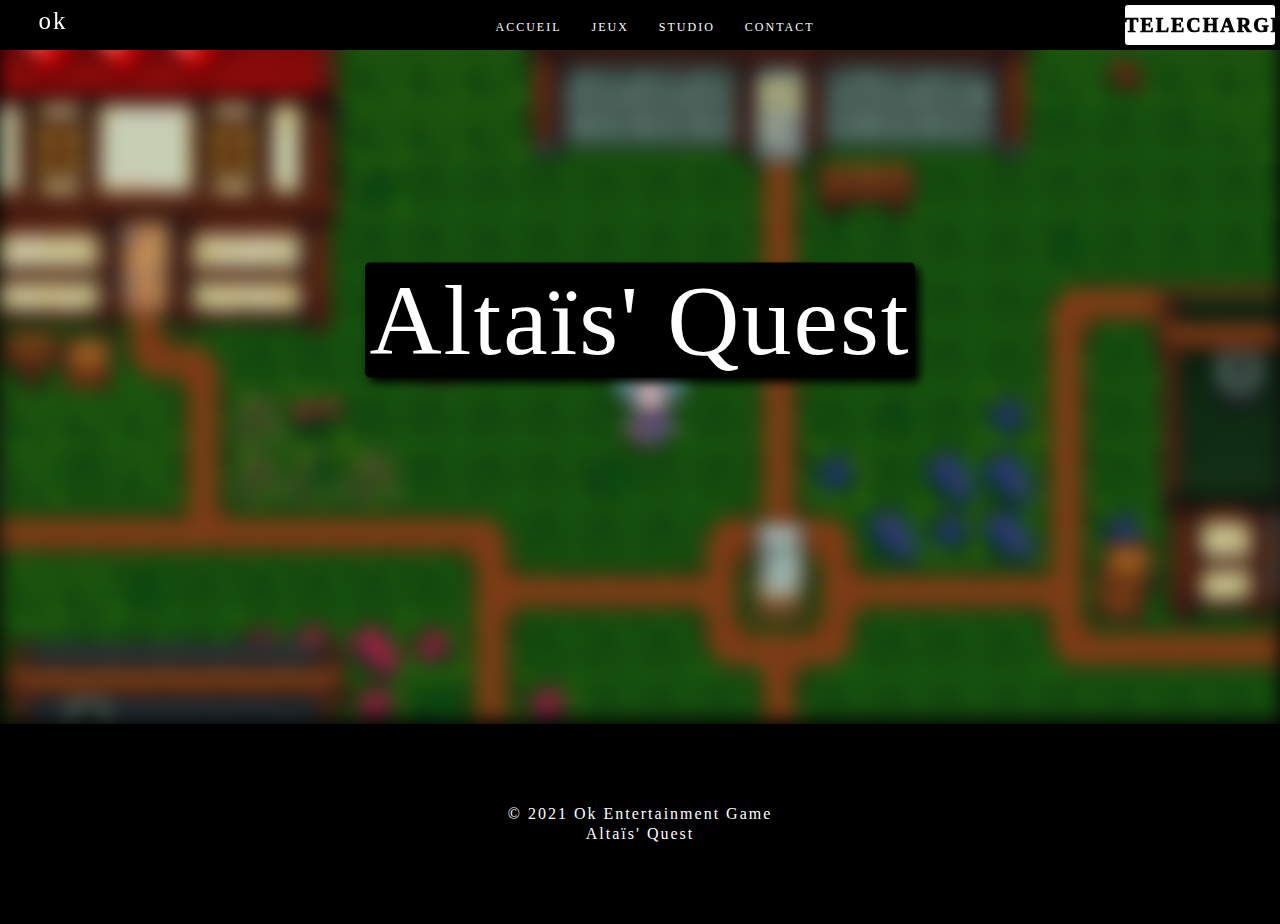
==== index.html @ d8034740 "Rename accueil.html to index.html" ====
<!DOCTYPE html>
<head>
	<STYLE>A {text-decoration: none;} </STYLE>
	<link rel="stylesheet" type="text/css" href="css.css">
	<meta name="viewport" content="width=device-width, initial-scale=1.0">
	<meta charset="utf-8">
	<title>Ok Studio</title>
	<link rel="icon" href="ok.png">
</head>
<body style="background-color: #000">
	<!--BARRE DU HAUT-->
	<div class="shape">
		<a href="" class="logoText">ok</a>
			<!--différentes rubriques-->
	<div class="rubriques">
			<li><a href="accueil.html">ACCUEIL</a></li>
			<li><a href="altais.html">JEUX</a></li>
			<li><a href="studio.html">STUDIO</a></li>
			<li><a href="">CONTACT</a>
		<ul class="ulContacts">
			<li><a href="https://instagram.com/altais_quest" target="_blank">INSTAGRAM</a></li>
			<li><a href="https://discord.com" target="_blank"DISCORD</a>DISCORD</li>
		</ul>
	</div>
			<!--droite de la barre-->
			<a class="download" href="plateforme.html">TELECHARGER</a>
			<a class="android" href="lienversplaystore">TELECHARGER</a>
		</div>
	<!--PARTIE grande image-->
		  
			<img src="middle.png" class="middleImg">

          <a class="grosText" href="altais.html">Altaïs' Quest</a>
        <div class="barreBas">
          <div class="infos">© 2021 Ok Entertainment Game<br>Altaïs' Quest</div>  
        </div>
    </div>    
</body>
---- css.css ----
body{
  margin: 0;
  padding: 0;
  background:  linear-gradient(black 0%, black 25%,#111 50%, black 75%,#111 100%);
  font-family: vivaldi;
  letter-spacing: 2px;
  font-weight: normal;
}

/*barre de menus*/

.logo{
  z-index: 1000;
  position: fixed;
  width: 3.6%;
  top: 10px;
  left: 1%;
}

.logoText{
  font-size: 25px;
  color: white;
  z-index: 100;
  position: fixed;
  left: 3%;
  top: 7px;
  font-family: papyrus;
  transition: 0.5s;
}
.logoText:hover{
  color: red;
  transition: 0.5s;
}
a{
  text-decoration: none;
  color: #fff;
}
a:active{
  color: red;
}
div > li{
  z-index: 4;
  position: relative;
  top: 20px;
  font-size: 12px;
  font-family: calibri;
  list-style-type: none;
  float: left;
  margin-left: 30px;
}
.rubriques{
  position: absolute;
  left: 50%;
  display: flex;
  flex-direction: row;
  flex-wrap: wrap;
  justify-content: start;
  transform: translate(-50%);
}
li:hover{
  height: 29px;
  border-bottom: 2px solid red;
}
.ulContacts{
  display: none;
  z-index: 5;
}
li:hover .ulContacts{
  display: inline-block;
  position: absolute;
  top: 20px;
  left: 0px;
  padding: 0px;
  background-color: black;
  opacity: 0.8;
  list-style-type: none;
  border-radius: 5px;
}
.ulContacts li{
  border-bottom: none;
  height: 15px;
}
.ulContacts a:hover{
  color: red;
}
.ulContacts a{
  padding: 15px 30px;
  font-size: 13px;
  position: relative;
  top: 7px;
}

.download{
  height: 40px;
  width: 150px;
  text-align: center;
  position: absolute;
  top: 5px;
  right: 5px;
  background-color: white;
  font-family: agency FB;
  font-weight: 1000;
  font-size: 20px;
  line-height: 40px;
  color: black;
  border-radius: 3px;
  transition: 0.5s;
}

.download:hover{
  transition: 0.5s;
  background-color: #111;
  color: white;
}

.android{
  display: none;
  height: 40px;
  width: 150px;
  text-align: center;
  position: absolute;
  top: 5px;
  right: 5px;
  background-color: white;
  font-family: agency FB;
  font-weight: 1000;
  font-size: 20px;
  line-height: 40px;
  color: black;
  border-radius: 3px;
  transition: 0.5s;
}

.android:hover{
  transition: 0.5s;
  background-color: #111;
  color: white;
}
.shape{
  z-index: 3;
  position: fixed;
  top: 0%;
  left: 0%;
  width: 100%;
  height: 50px;
  margin: 0px;
  background-color: black;
}

/*partie jeu (altais.html)
partie grande image*/

.middle{
  position: fixed;
  top: 0;
  left: 50%;
  transform: translate(-50%);
  width: 100%;
  height: 100%;
  z-index: 0;
}
/*partie synopsis*/

.divSynopsis{
  position: relative;
  margin-top: 10%;
  margin-bottom: 10%;
  width: 100%;
}

.textpart{
  position: relative;
  display: flex;
  flex-direction: column;
  flex-wrap: wrap;
  background: linear-gradient(rgba(0, 0, 0,0) 0%, rgba(0, 0, 0,0.7) 7%, black 100%);
  z-index: 1;
  margin-top: 50%;
}

.txtSynopsis{
  background: -webkit-linear-gradient(#eee, #eee);
  -webkit-background-clip: text;
  -webkit-text-fill-color: transparent;
  line-height: 150%;
  text-align: center;
  color: white;
  font-size: 25px;
  position: relative;
  margin: auto;
  top: 25%;
  font-family: bahnschrift;
  width: 50%;
  letter-spacing: initial;
  z-index: 1;
}


/* partie presentation du jeu */

.divPresentation{
  position: relative;
  margin-top: 10%;
  margin-bottom: 10%;
  top: 0px;
  width: 100%;
}

.txtPresentation{
  background: -webkit-linear-gradient(#eee, #eee);
  -webkit-background-clip: text;
  -webkit-text-fill-color: transparent;
  line-height: 150%;
  text-align: center;
  color: white;
  font-size: 25px;
  position: relative;
  margin: auto;
  font-family: bahnschrift;
  width: 50%;
  letter-spacing: initial;
  z-index: 1;
}

.txtStudio{
  font-size: 20px;
  font-family: calibri;
  color: white;
  text-align: center;
  position: relative;
  top: 0;
  left: 0;
  margin-top: 25%;
  margin-left:50%;
  margin-right:50%;
  transform: translate(-50%,-50%);
  background-color: black;
  font-weight: lighter;
  border-radius: 5px;
  filter: drop-shadow(5px 5px 5px black);
  z-index: 2;
  width: 50%;
  height: 50%;
  transition: 0.5s;
}

.txtStudio > p{
  padding: 20px;
  letter-spacing: 0;
}

/*partie plateforme*/ 

.divPlateforme{
  display: flex;
  position: absolute;
  top: 0;
  left: 0;
  margin-top: 25%;
  margin-left:50%;
  margin-right:50%;
  transform: translate(-50%,-50%);
  background-color: black;
  border-radius: 5px;
  filter: drop-shadow(5px 5px 5px black);
  z-index: 2;
  overflow: hidden;
}

.divPlateforme > a > img{
  width: 100px;
  height: 110px;
}

.divPlateforme > a{
  margin: 20px;
  font-family: calibri;
  text-align: center;
}

.divPlateforme > a:hover{
  font-family: calibri;
  text-align: center;
  color: red;
}

/*partie equipe (noms et rôles)*/

.divParticipants{
  color: #fff;
  position: relative;
  display: flex;
  flex-direction: column;
  margin-top: 10%;
  margin-bottom: 2%;
  width: 100%;
}
.participants{
  text-align: center;
  color: white;
  font-weight: bold;
  font-size: 30px;
  position: relative;
  margin: auto;
  margin-bottom: 2%;
  font-family: arial;
  width: 50%;
}
.fonctions{
  background: -webkit-linear-gradient(#eee, #eee);
  -webkit-background-clip: text;
  -webkit-text-fill-color: transparent;
  line-height: 150%;
  text-align: center;
  color: white;
  font-size: 16px;
  position: relative;
  margin: auto;
  top: 25%;
  font-family: arial;
  width: 50%;
  letter-spacing: initial;
  z-index: 1;
}
/*partie accueil (accueil.html)
partie grande image*/


.grosText{
  font-size: 100px;
  color: white;
  text-align: center;
  position: absolute;
  top: 0;
  left: 0;
  margin-top: 25%;
  margin-left:50%;
  margin-right:50%;
  transform: translate(-50%,-50%);
  background-color: black;
  border-radius: 5px;
  filter: drop-shadow(5px 5px 5px black);
  z-index: 2;
  width: 550px;
  transition: 0.5s;
}
.grosText:hover{
  background-color: red;
  color: #fff;
  transition: 0.5s;
}

.middleImg{
  position: relative;
  left: 50%;
  transform: translate(-50%);
  width: 100%;
  filter: blur(10px);
}

/* footer */

.infos{
  position: absolute;
  left: 50%;
  transform: translatex(-50%);
  font-family: papyrus;
  top: 40%;
  z-index: 100;
  color: white;
  font-size: 16px;
  text-align: center;
  line-height: 20px;
}

.barreBas{
  width: 100%;
  height: 200px;
  position: relative;
  bottom: 0px;
  background-color: black;
}

/* highlight animation */

@import url("https://fonts.googleapis.com/css?family=Bitter:700");
.container {
  background-color: none;
  color: #343434;
}
.container h1 {
  font-family: "Bitter", serif;
  line-height: 1.4;
  word-spacing: 3px;
  max-width: 45rem;
  text-shadow: 0px 1px 0px white;
}
.container .highlight {
  display: inline-block;
  color: #343434;
  transition: color 250ms, text-shadow 250ms;
  text-decoration: none;
  text-shadow: 0px 1px 0px white;
  position: relative;
  z-index: 0;
}
.container .highlight::after {
  position: absolute;
  z-index: -1;
  bottom: 0px;
  left: 50%;
  transform: translateX(-50%);
  content: "";
  width: 100%;
  height: 3px;
  background-color: red;
  transition: all 250ms;
}
.container .highlight:hover {
  color: white;
  text-shadow: 0px 1px 0px black;
}
.container .highlight:hover::after {
  height: 105%;
  width: 105%;
}


@media only screen and (max-width:675px){

  .download{
    display: none;
  }

  .android{
    display: block;
  }

  .shape{
    display: flex;
    flex-direction: column;
    align-items: center;
    min-height: 15%;
  }

 

  .rubriques{
    position: relative;
    transform: translate(0,0);
    left: 0;
  }

  .logoText{
    position: relative;
  }

  .middle, .video{
    margin-top: 20%;
  }

  .textpart{
    margin-top: 75%;
  }
  .divPresentation{
    margin-top: 25%;
  }

  .grosText{
    margin-top: 50%;
    font-size: 42px;
    width: max-content;
  }



}
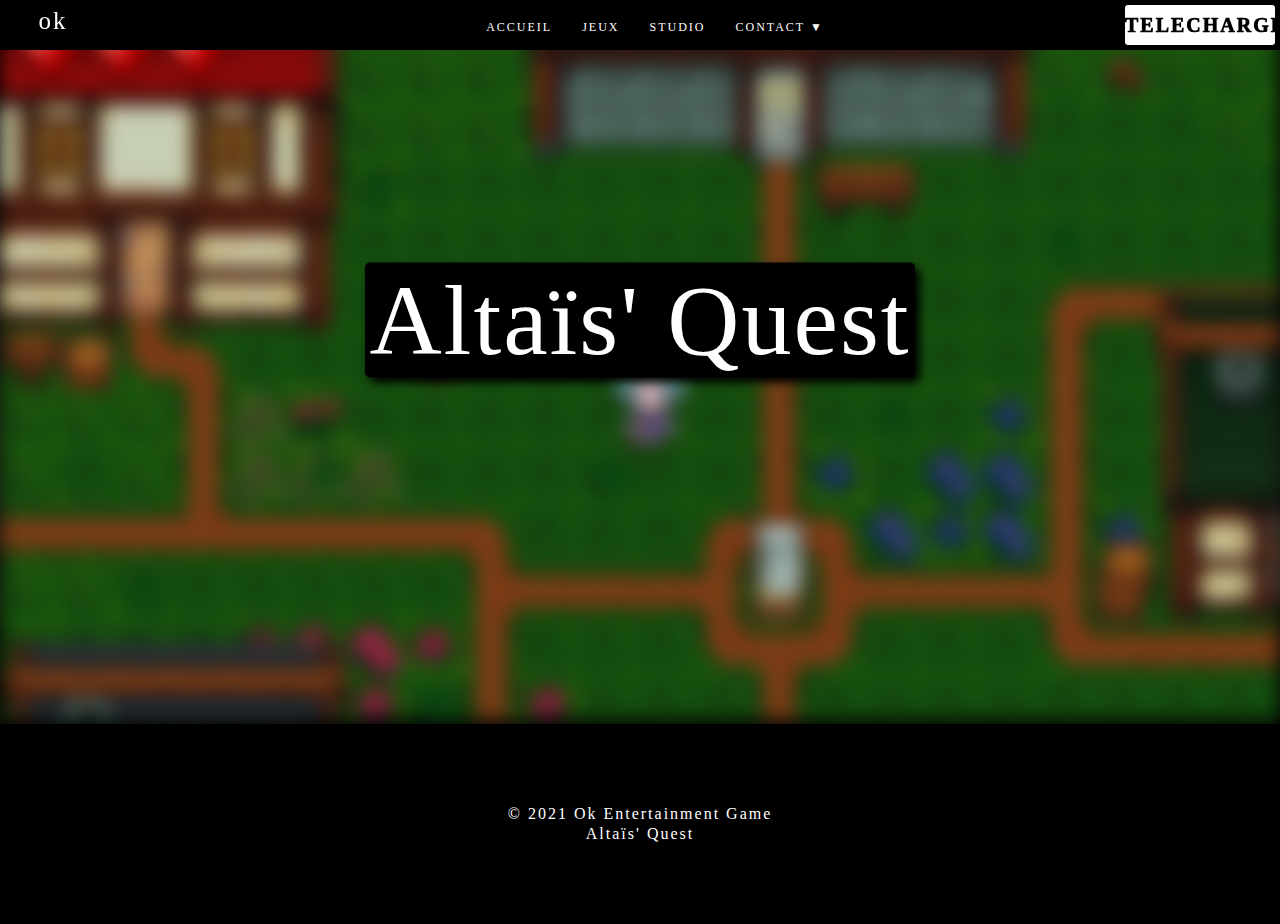
==== commit a1b13b67: "Update index.html" ====
--- a/index.html
+++ b/index.html
@@ -13,18 +13,17 @@
 		<a href="" class="logoText">ok</a>
 			<!--différentes rubriques-->
 	<div class="rubriques">
-			<li><a href="accueil.html">ACCUEIL</a></li>
+			<li><a href="">ACCUEIL</a></li>
 			<li><a href="altais.html">JEUX</a></li>
 			<li><a href="studio.html">STUDIO</a></li>
-			<li><a href="">CONTACT</a>
+			<li><a href="">CONTACT ▼</a>
 		<ul class="ulContacts">
 			<li><a href="https://instagram.com/altais_quest" target="_blank">INSTAGRAM</a></li>
-			<li><a href="https://discord.com" target="_blank"DISCORD</a>DISCORD</li>
+			<li><a href="https://discord.com" target="_blank">DISCORD</a></li>
 		</ul>
 	</div>
 			<!--droite de la barre-->
 			<a class="download" href="plateforme.html">TELECHARGER</a>
-			<a class="android" href="lienversplaystore">TELECHARGER</a>
 		</div>
 	<!--PARTIE grande image-->
 		  
--- a/css.css
+++ b/css.css
@@ -67,10 +67,12 @@
   z-index: 5;
 }
 li:hover .ulContacts{
-  display: inline-block;
+  display:inline-block;
   position: absolute;
   top: 20px;
   left: 0px;
+  transform: translate(-20%);
+  text-align: center;
   padding: 0px;
   background-color: black;
   opacity: 0.8;
@@ -85,7 +87,7 @@
   color: red;
 }
 .ulContacts a{
-  padding: 15px 30px;
+  padding: 10px 20px;
   font-size: 13px;
   position: relative;
   top: 7px;
@@ -116,19 +118,12 @@
 
 .android{
   display: none;
-  height: 40px;
-  width: 150px;
-  text-align: center;
-  position: absolute;
-  top: 5px;
-  right: 5px;
-  background-color: white;
-  font-family: agency FB;
-  font-weight: 1000;
-  font-size: 20px;
-  line-height: 40px;
-  color: black;
-  border-radius: 3px;
+  width: 10px;
+  height: 10px;
+  position: absolute;
+  top: 10px;
+  right: 10%;
+  transform: translate(-50%);
   transition: 0.5s;
 }
 
@@ -228,7 +223,32 @@
   font-family: calibri;
   color: white;
   text-align: center;
-  position: relative;
+  position: absolute;
+  top: 0;
+  left: 0;
+  margin-top: 30%;
+  margin-left:50%;
+  margin-right:50%;
+  transform: translate(-50%,-50%);
+  background-color: black;
+  font-weight: lighter;
+  border-radius: 5px;
+  filter: drop-shadow(5px 5px 5px black);
+  width: 500px;
+  z-index: 2;
+  transition: 0.5s;
+}
+
+.txtStudio > p{
+  padding: 20px;
+  letter-spacing: 0;
+}
+
+/*partie plateforme*/ 
+
+.divPlateforme{
+  display: flex;
+  position: absolute;
   top: 0;
   left: 0;
   margin-top: 25%;
@@ -236,24 +256,76 @@
   margin-right:50%;
   transform: translate(-50%,-50%);
   background-color: black;
-  font-weight: lighter;
   border-radius: 5px;
   filter: drop-shadow(5px 5px 5px black);
   z-index: 2;
+  overflow: hidden;
+}
+
+.divPlateforme > a > img{
+  width: 100px;
+  height: 110px;
+}
+
+.divPlateforme > a{
+  margin: 40px;
+  margin-left: 0px;
+  font-family: calibri;
+  text-align: center;
+}
+
+.divPlateforme > a:hover{
+  font-family: calibri;
+  text-align: center;
+  color: red;
+}
+
+/*partie equipe (noms et rôles)*/
+
+.divParticipants{
+  color: #fff;
+  position: relative;
+  display: flex;
+  flex-direction: column;
+  margin-top: 10%;
+  margin-bottom: 2%;
+  width: 100%;
+}
+.participants{
+  text-align: center;
+  color: white;
+  font-weight: bold;
+  font-size: 30px;
+  position: relative;
+  margin: auto;
+  margin-bottom: 2%;
+  font-family: arial;
   width: 50%;
-  height: 50%;
-  transition: 0.5s;
-}
-
-.txtStudio > p{
-  padding: 20px;
-  letter-spacing: 0;
-}
-
-/*partie plateforme*/ 
-
-.divPlateforme{
-  display: flex;
+}
+.fonctions{
+  background: -webkit-linear-gradient(#eee, #eee);
+  -webkit-background-clip: text;
+  -webkit-text-fill-color: transparent;
+  line-height: 150%;
+  text-align: center;
+  color: white;
+  font-size: 16px;
+  position: relative;
+  margin: auto;
+  top: 25%;
+  font-family: arial;
+  width: 50%;
+  letter-spacing: initial;
+  z-index: 1;
+}
+/*partie accueil (accueil.html)
+partie grande image*/
+
+
+.grosText{
+  font-size: 100px;
+  color: white;
+  text-align: center;
   position: absolute;
   top: 0;
   left: 0;
@@ -265,83 +337,6 @@
   border-radius: 5px;
   filter: drop-shadow(5px 5px 5px black);
   z-index: 2;
-  overflow: hidden;
-}
-
-.divPlateforme > a > img{
-  width: 100px;
-  height: 110px;
-}
-
-.divPlateforme > a{
-  margin: 20px;
-  font-family: calibri;
-  text-align: center;
-}
-
-.divPlateforme > a:hover{
-  font-family: calibri;
-  text-align: center;
-  color: red;
-}
-
-/*partie equipe (noms et rôles)*/
-
-.divParticipants{
-  color: #fff;
-  position: relative;
-  display: flex;
-  flex-direction: column;
-  margin-top: 10%;
-  margin-bottom: 2%;
-  width: 100%;
-}
-.participants{
-  text-align: center;
-  color: white;
-  font-weight: bold;
-  font-size: 30px;
-  position: relative;
-  margin: auto;
-  margin-bottom: 2%;
-  font-family: arial;
-  width: 50%;
-}
-.fonctions{
-  background: -webkit-linear-gradient(#eee, #eee);
-  -webkit-background-clip: text;
-  -webkit-text-fill-color: transparent;
-  line-height: 150%;
-  text-align: center;
-  color: white;
-  font-size: 16px;
-  position: relative;
-  margin: auto;
-  top: 25%;
-  font-family: arial;
-  width: 50%;
-  letter-spacing: initial;
-  z-index: 1;
-}
-/*partie accueil (accueil.html)
-partie grande image*/
-
-
-.grosText{
-  font-size: 100px;
-  color: white;
-  text-align: center;
-  position: absolute;
-  top: 0;
-  left: 0;
-  margin-top: 25%;
-  margin-left:50%;
-  margin-right:50%;
-  transform: translate(-50%,-50%);
-  background-color: black;
-  border-radius: 5px;
-  filter: drop-shadow(5px 5px 5px black);
-  z-index: 2;
   width: 550px;
   transition: 0.5s;
 }
@@ -444,8 +439,6 @@
     min-height: 15%;
   }
 
- 
-
   .rubriques{
     position: relative;
     transform: translate(0,0);
@@ -466,13 +459,28 @@
   .divPresentation{
     margin-top: 25%;
   }
+  .txtPresentation{
+    font-size: 15px;
+  }
+  .txtSynopsis{
+    font-size: 15px;
+  }
 
   .grosText{
-    margin-top: 50%;
+    margin-top: 40%;
     font-size: 42px;
     width: max-content;
   }
 
+  .txtStudio{
+    font-size: 15px;
+    width: 100%;
+    top: 50%;
+  }
+
+  .participants, .fonctions{
+    font-size: 12px;
+  }
 
 
 }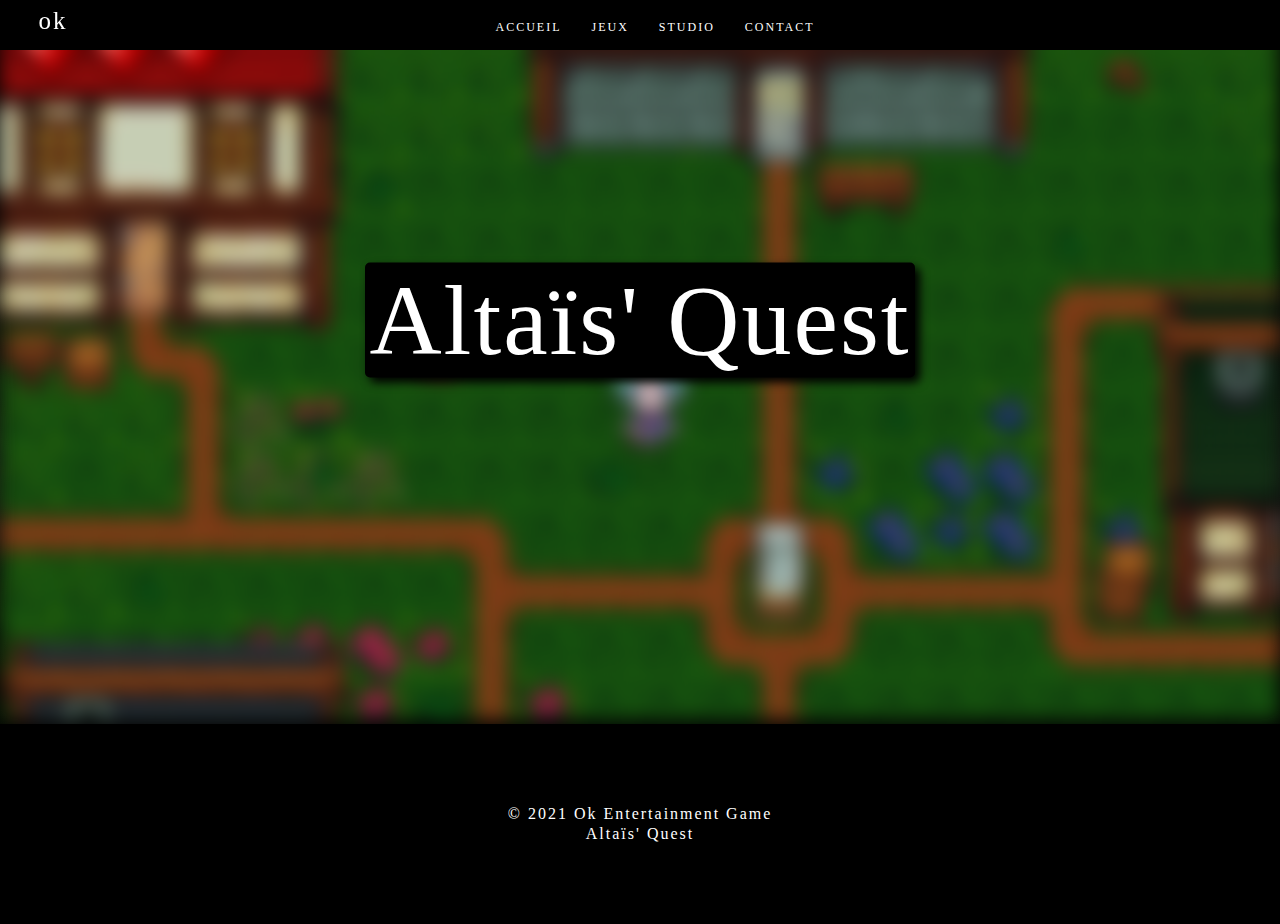
==== commit 4d668e55: "Add files via upload" ====
--- a/index.html
+++ b/index.html
@@ -16,15 +16,13 @@
 			<li><a href="">ACCUEIL</a></li>
 			<li><a href="altais.html">JEUX</a></li>
 			<li><a href="studio.html">STUDIO</a></li>
-			<li><a href="">CONTACT ▼</a>
+			<li><a href="">CONTACT</a>
 		<ul class="ulContacts">
 			<li><a href="https://instagram.com/altais_quest" target="_blank">INSTAGRAM</a></li>
 			<li><a href="https://discord.com" target="_blank">DISCORD</a></li>
 		</ul>
 	</div>
-			<!--droite de la barre-->
-			<a class="download" href="plateforme.html">TELECHARGER</a>
-		</div>
+	</div>
 	<!--PARTIE grande image-->
 		  
 			<img src="middle.png" class="middleImg">
